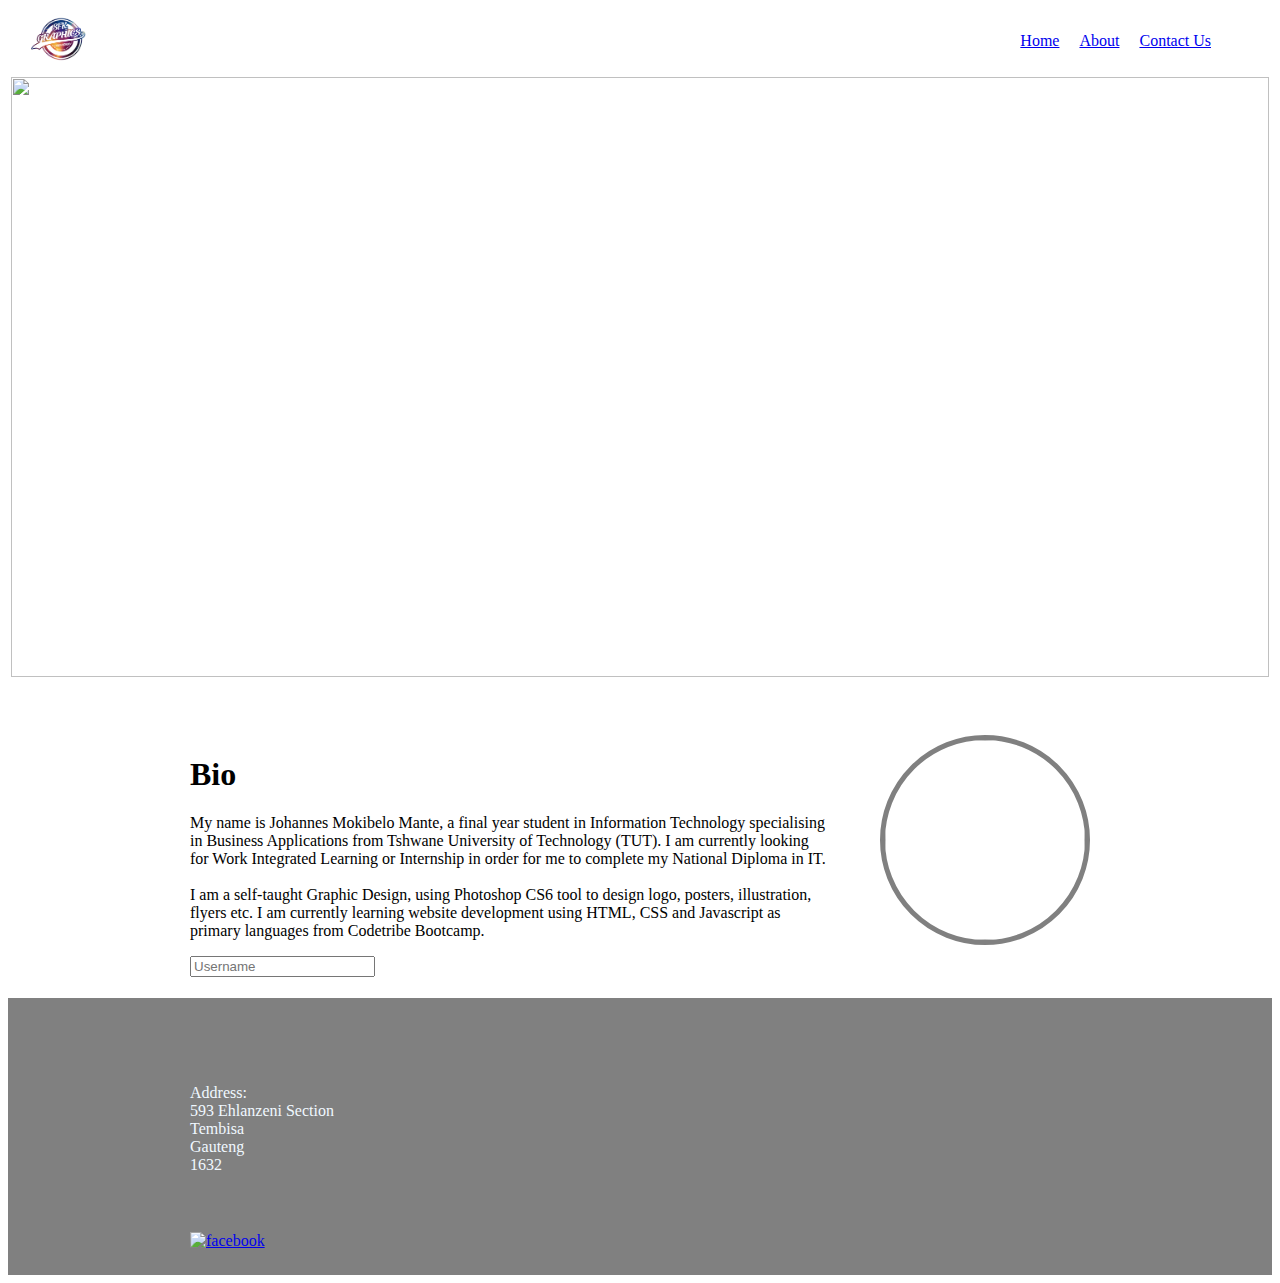
==== index.html @ 5bcc9383 "first commit" ====
<!DOCTYPE html>
<html>
<title>Task1</title>

<body>

  
  <!--This is header with logo and navigation bar-->
  <head>
      <table style="width: 100%;">

        <tr>
            <td>
             <a href="#">
              <img src="images/logo.png"  alt="" width="100px" />
             </a>
            </td>

            <td align="right">
              <nav style="margin-right: 58px; margin-top: 16px; margin-bottom: 16px; margin-left: 58px;">
                  <a href="#">Home</a>
                  <a href="about.html" style="margin: 16px;">About</a>
                  <a href="contactus.html">Contact Us</a>

              </nav>


            </td>

        </tr>

      </table>

  </head>

  <!--is main and it will include all our contentfor landing page for our site-->
  <main>

  <table style ="width: 100%; height: 300px">
      <tr>
          <td colspan="2"> 
              <img src="../codetribe/images/pc3.jpg" width="100%" height="600px" alt="" style="object-fit: cover;">
              
          </td>
      </tr>

      <tr>  
    <td style="padding-left: 20vh; padding-top: 50px;">
      <h1>Bio</h1>
      <p>
        My name is Johannes Mokibelo Mante, a final year student in Information Technology specialising
        <br>in Business Applications from Tshwane University of Technology (TUT). I am currently looking 
        <br>for 
        Work Integrated Learning or Internship in order for me to complete my National Diploma in IT.
        <br>
        <br>
        I am a self-taught Graphic Design, using Photoshop CS6 tool to design logo, posters, 
        illustration, <br>flyers etc. 
        I am currently learning website development using HTML, CSS and
        Javascript as <br>primary languages from Codetribe Bootcamp.
      </p>
      <input type="text" placeholder="Username">
      <br>
      <br>
    </td>

    <td align="right" style="padding-right: 20vh; padding-top: 30px; padding-bottom: 30px;">
      <img
      src="../codetribe/images/mypic.jpg"
      alt=""
      width="200px"
      height="200px"
      style="border-radius: 50%; object-fit: cover; border: 5px solid grey;"
      />
    </td>
    </tr>


  </table>

  </main>

    <!--is footer and it will include all quick links for landing page for our site-->
<footer>
    <table style="width: 100%; height: 100px; background-color: grey;">
      <tr>
         <td style="padding-left: 20vh; padding-top: 30px; color: aliceblue;">
          Address: <br>
          593 Ehlanzeni Section
        <br> Tembisa <br>
        Gauteng 
         <br>
         1632
        </td>

    
         <td colspan="2" style="padding-left: 20vh; padding-top: 30px;">
        
          <div class="mapouter"><div class="gmap_canvas"><iframe width="358" height="198" id="gmap_canvas" src="https://maps.google.com/maps?q=593 Ehlanzeni section, Tembisa, Kempton Park, 1632&t=&z=14&ie=UTF8&iwloc=&output=embed" frameborder="0" scrolling="no" marginheight="0" marginwidth="0"></iframe><a href="https://2yu.co">2yu</a><br><style>.mapouter{position:relative;text-align:right;height:198px;width:358px;}</style><a href="https://embedgooglemap.2yu.co">html embed google map</a><style>.gmap_canvas {overflow:hidden;background:none!important;height:198px;width:358px;}</style></div></div>      
      </tr>

      <tr>
         <td style="padding-left: 20vh;">
        
          <a href="https://www.facebook.com/johannessefoka.mante/">
          <img src="../codetribe/images/facebook.png" alt="facebook" width="25px" />

          </a>
        </td>
      </tr>
  
      <tr>
        <td style="padding-left: 20vh;">
       
         <a href="https://www.linkedin.com/in/johannes-mokibelo-mante-b74949124/">

          <img src="../codetribe/images/linkedin.png" alt="" width="25px" />


         </a>
       </td>
     </tr>

    </table>
</footer>

</body>

</html>
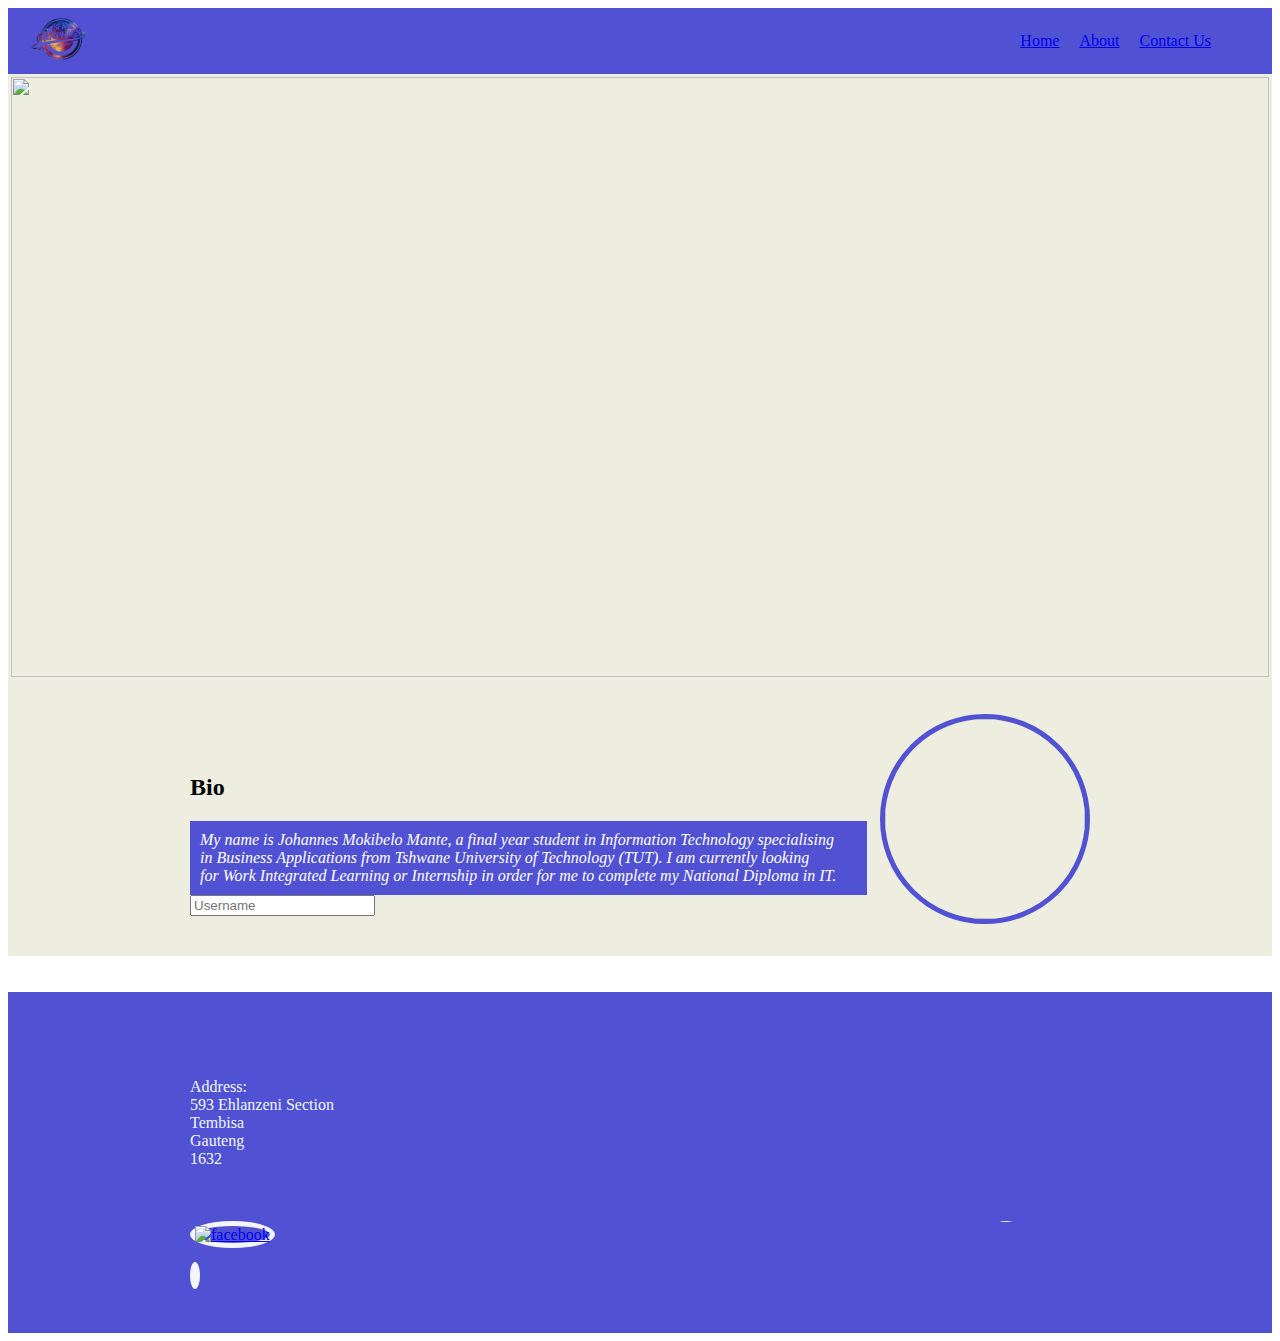
==== commit fa625182: "second commit" ====
--- a/index.html
+++ b/index.html
@@ -1,12 +1,18 @@
 <!DOCTYPE html>
 <html>
 <title>Task1</title>
+
+<head>
+<link rel="stylesheet"  href="./style.css" />
+</head>
 
 <body>
 
   
   <!--This is header with logo and navigation bar-->
-  <head>
+  
+    <nav>
+      <div class="navbar">
       <table style="width: 100%;">
 
         <tr>
@@ -28,14 +34,14 @@
             </td>
 
         </tr>
-
       </table>
-
-  </head>
+    </div>
+  </nav>
+ 
 
   <!--is main and it will include all our contentfor landing page for our site-->
   <main>
-
+ 
   <table style ="width: 100%; height: 300px">
       <tr>
           <td colspan="2"> 
@@ -46,19 +52,19 @@
 
       <tr>  
     <td style="padding-left: 20vh; padding-top: 50px;">
-      <h1>Bio</h1>
-      <p>
+      <h2>Bio</h2>
+
+      <nav>
+        <div class="bios">
+      
         My name is Johannes Mokibelo Mante, a final year student in Information Technology specialising
         <br>in Business Applications from Tshwane University of Technology (TUT). I am currently looking 
         <br>for 
         Work Integrated Learning or Internship in order for me to complete my National Diploma in IT.
         <br>
-        <br>
-        I am a self-taught Graphic Design, using Photoshop CS6 tool to design logo, posters, 
-        illustration, <br>flyers etc. 
-        I am currently learning website development using HTML, CSS and
-        Javascript as <br>primary languages from Codetribe Bootcamp.
-      </p>
+      
+    </div>
+    </nav>
       <input type="text" placeholder="Username">
       <br>
       <br>
@@ -70,21 +76,24 @@
       alt=""
       width="200px"
       height="200px"
-      style="border-radius: 50%; object-fit: cover; border: 5px solid grey;"
+      style="border-radius: 50%; object-fit: cover; border: 5px solid rgb(81, 81, 212);"
       />
     </td>
+ 
     </tr>
 
 
   </table>
 
+
   </main>
 
     <!--is footer and it will include all quick links for landing page for our site-->
 <footer>
-    <table style="width: 100%; height: 100px; background-color: grey;">
+
+    <table>
       <tr>
-         <td style="padding-left: 20vh; padding-top: 30px; color: aliceblue;">
+         <td style="padding-left: 20vh; padding-top: 30px; color: aliceblue; ">
           Address: <br>
           593 Ehlanzeni Section
         <br> Tembisa <br>
@@ -98,7 +107,7 @@
         
           <div class="mapouter"><div class="gmap_canvas"><iframe width="358" height="198" id="gmap_canvas" src="https://maps.google.com/maps?q=593 Ehlanzeni section, Tembisa, Kempton Park, 1632&t=&z=14&ie=UTF8&iwloc=&output=embed" frameborder="0" scrolling="no" marginheight="0" marginwidth="0"></iframe><a href="https://2yu.co">2yu</a><br><style>.mapouter{position:relative;text-align:right;height:198px;width:358px;}</style><a href="https://embedgooglemap.2yu.co">html embed google map</a><style>.gmap_canvas {overflow:hidden;background:none!important;height:198px;width:358px;}</style></div></div>      
       </tr>
-
+    
       <tr>
          <td style="padding-left: 20vh;">
         
@@ -108,9 +117,11 @@
           </a>
         </td>
       </tr>
-  
+
+<br>
+<br>
       <tr>
-        <td style="padding-left: 20vh;">
+        <td style="padding-left: 20vh;padding-top: 20px;">
        
          <a href="https://www.linkedin.com/in/johannes-mokibelo-mante-b74949124/">
 
--- a/style.css
+++ b/style.css
@@ -0,0 +1,149 @@
+nav .bios{
+    background-color: rgb(81, 81, 212);
+    color: white;
+    font-style: italic;
+    padding: 10px;
+    
+    
+} 
+footer table{
+    width: 100%;
+    height: 100%;
+    background-color: rgb(81, 81, 212);
+    padding-bottom: 5vh;
+}
+footer table a{
+
+    border-radius: 50%; object-fit: cover; border: 5px solid rgb(245, 245, 255);
+   
+}
+
+nav .navbar{
+    background-color:rgb(81, 81, 212);
+    
+  }
+
+ 
+
+main {
+    width: 100%;
+    background-color: rgb(237, 238, 224);
+    
+  }
+ 
+
+
+ .foot{
+    padding-left: 3vh;
+    padding-top: 30px; 
+    padding-bottom: 30px;
+    color: rgb(221, 210, 210);
+    background-color: rgb(96, 96, 160);
+
+}
+
+nav .maincont{
+height: 75vh; 
+padding-left: 3vh;
+background-color:lightblue;
+background-image: image();
+color: rgb(0, 0, 0);
+font-weight: bold;
+}
+
+footer p{
+    background-color: lightblue;
+}
+
+
+.intro{
+
+    text-align: center;
+}
+
+
+
+.first{
+    display: flex;
+    background-color: #171651; 
+    width: 80%;
+    display: flex;
+    margin: auto;
+    margin-top: 2em;
+    color: #fff;
+    border-radius: 5px;
+    justify-content: space-around;
+    align-items: center;
+    text-align: center;
+    box-shadow: 0 1px 1px rgba(0,0,0,0.12), 
+          0 2px 2px rgba(0,0,0,0.12), 
+          0 4px 4px rgba(0,0,0,0.12), 
+          0 8px 8px rgba(0,0,0,0.12),
+          0 16px 16px rgba(0,0,0,0.12);
+}
+
+
+
+
+
+
+.second{
+    display: flex;
+    justify-content: space-between;
+    width: 95%;
+    margin: auto;
+    margin-top: 1em;
+}
+
+.education{
+    display: flex;
+    justify-content: center;
+    width: 40%;
+    flex-direction: column;
+}
+
+.second h1{
+    text-align: center;
+}
+
+.edu-box{
+    display: flex;
+    box-shadow: 0 1px 1px rgba(0,0,0,0.12), 
+    0 2px 2px rgba(0,0,0,0.12), 
+    0 4px 4px rgba(0,0,0,0.12), 
+    0 8px 8px rgba(0,0,0,0.12),
+    0 16px 16px rgba(0,0,0,0.12);
+    width: 100%;
+    margin-top: 1em;
+    padding-bottom: 20px;
+    margin-bottom: 50px;
+}
+
+.date{
+    background-color: #1b1c54;
+    display: flex;
+    flex-direction: column;
+    justify-content: center;
+    align-items: center;
+    text-align: center;
+    width: 45%;
+    color: #fff;
+}
+
+.edu-name{
+    padding-left: 1em;
+    padding-right: 1em;
+    width: 55%;
+}
+
+.edu-name .p1{
+    margin-top: -1em;
+}
+
+.edu-name .p2{
+    margin-top:-9px;
+}
+
+
+
+
